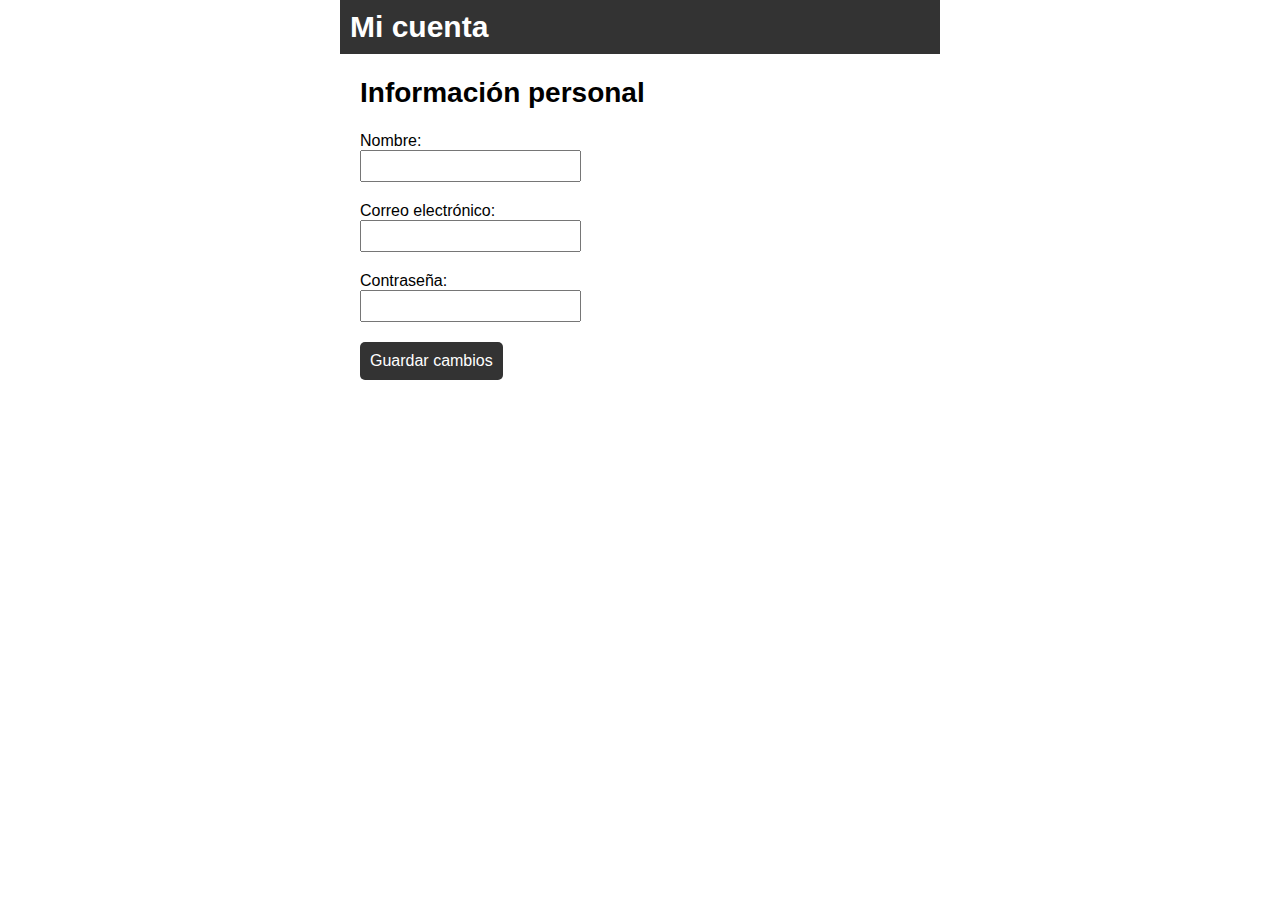
==== Sprint 1/Principal/Mi cuenta/index.html @ 9ac0feda "Add files via upload" ====
<!DOCTYPE html>
<html>
<head>
  <meta charset="UTF-8">
  <title>Mi cuenta</title>
  <link rel="stylesheet" href="estilos.css">
</head>
<body>
  <div class="container">
    <header>
      <h1>Mi cuenta</h1>
    </header> 
    <main>
      <h2>Información personal</h2>
      <form>
        <label for="nombre">Nombre:</label>
        <input type="text" id="nombre" name="nombre" value="">
        <br>
        <label for="correo">Correo electrónico:</label>
        <input type="email" id="correo" name="correo" value="">
        <br>
        <label for="contrasena">Contraseña:</label>
        <input type="password" id="contrasena" name="contraseña" value="">
        <br>
        <button type="submit">Guardar cambios</button>
      </form>
    </main>
  </div>

  <script src="miCuenta.js"></script>
</body>
</html>
---- Sprint 1/Principal/Mi cuenta/estilos.css ----
body {
    font-family: Arial, sans-serif;
    margin: 0;
    padding: 0;
  }
  
  header {
    background-color: #333;
    color: #fff;
    padding: 10px;
  }
  
  header h1 {
    margin: 0;
    font-size: 30px;
  }
  
  nav {
    background-color: #ddd;
    display: flex;
    justify-content: space-between;
    padding: 10px;
  }
  
  nav ul {
    list-style: none;
    margin: 0;
    padding: 0;
  }
  
  nav ul li {
    display: inline-block;
  }
  
  nav ul li a {
    color: #333;
    display: block;
    padding: 10px;
    text-decoration: none;
    transition: background-color 0.3s ease;
  }
  
  nav ul li a:hover {
    background-color: #f2f2f2;
  }
  
  main {
    margin: 20px;
  }
  
  main h2 {
    font-size: 28px;
  }
  
  form label {
    display: block;
    margin-top: 20px;
  }
  
  form input[type="text"],
  form input[type="email"],
  form input[type="password"] {
    padding: 5px;
    font-size: 16px;
  }
  
  form button[type="submit"] {
    padding: 10px;
    background-color: #333;
    color: #fff;
    border: none;
    border-radius: 5px;
    font-size: 16px;
    cursor: pointer;
    margin-top: 20px;
  }
  
  form button[type="submit"]:hover {
    background-color: #444;
  }

.container {
    max-width: 600px; 
    margin: 0 auto; 
  }
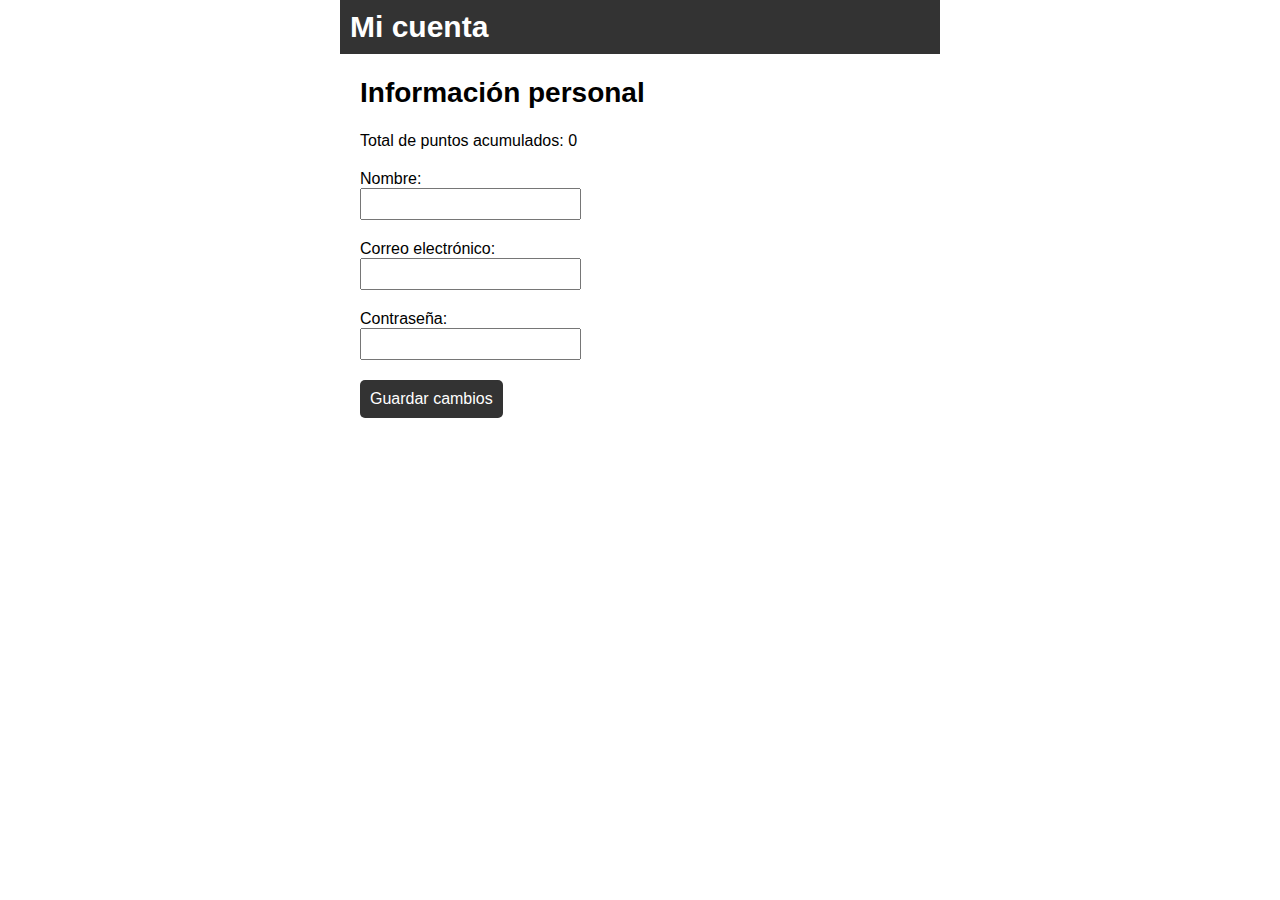
==== commit ed998180: "Add files via upload" ====
--- a/Sprint 1/Principal/Mi cuenta/index.html
+++ b/Sprint 1/Principal/Mi cuenta/index.html
@@ -13,6 +13,7 @@
     <main>
       <h2>Información personal</h2>
       <form>
+        <label for="puntosTotal">Total de puntos acumulados: 0</label>
         <label for="nombre">Nombre:</label>
         <input type="text" id="nombre" name="nombre" value="">
         <br>
